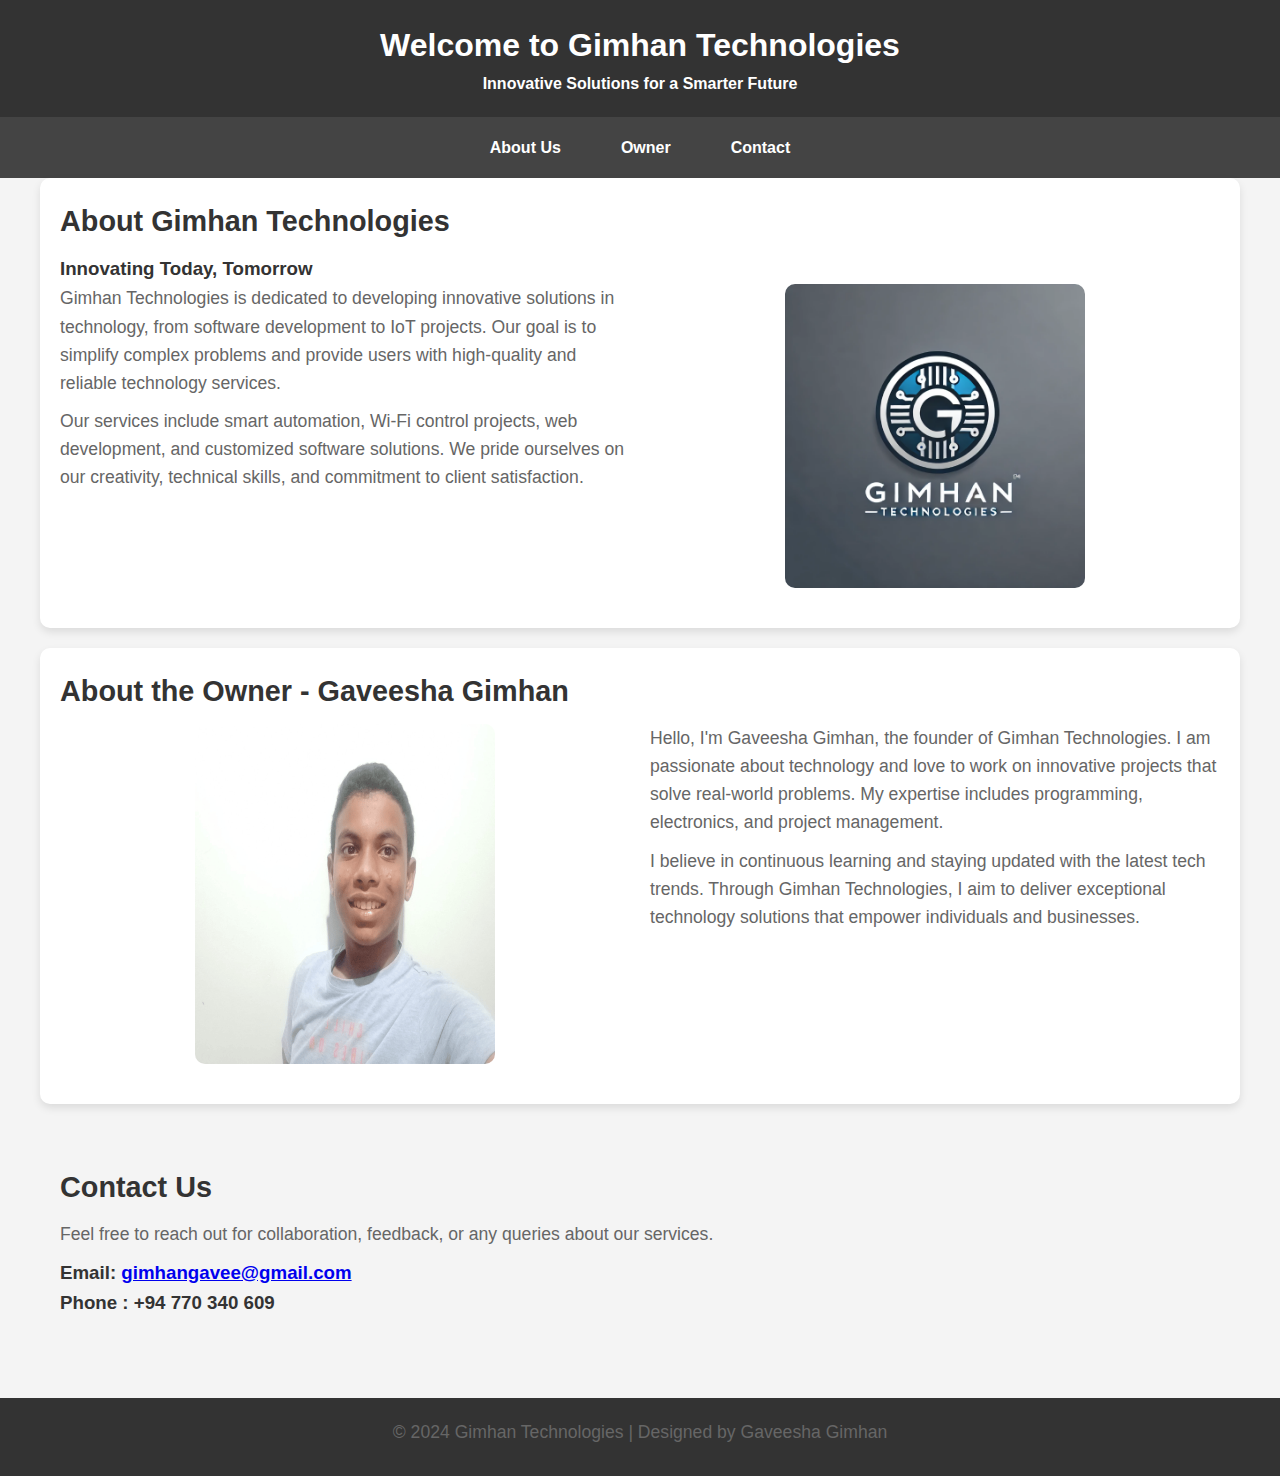
==== index.html @ ebc46618 "Add files via upload" ====
<!DOCTYPE html>
<html lang="en">
<head>
    <meta charset="UTF-8">
    <meta name="viewport" content="width=device-width, initial-scale=1.0">
    <title>Gimhan Technologies</title>
    <style>
        /* Basic Reset */
        * {
            margin: 0;
            padding: 0;
            box-sizing: border-box;
        }

        /* Body and General Styling */
        body {
            font-family: Arial, sans-serif;
            color: #333;
            background-color: #f4f4f4;
            line-height: 1.6;
        }

        /* Header Styling */
        header {
            background-color: #333;
            color: #fff;
            padding: 20px;
            text-align: center;
        }

        header h1 {
            font-size: 2em;
        }

        /* Navigation Styling */
        nav {
            display: flex;
            justify-content: center;
            background-color: #444;
            padding: 8px 0;
        }

        nav a {
            color: #fff;
            text-decoration: none;
            padding: 10px 20px;
            margin: 0 10px;
            font-weight: bold;
            transition: color 0.3s ease;
        }

        nav a:hover {
            color: #00bcd4;
        }

        /* Section Styling */
        section {
            padding: 40px 20px;
            max-width: 1200px;
            margin: auto;
        }

        .about, .owner {
            background-color: #fff;
            padding: 20px;
            border-radius: 10px;
            box-shadow: 0 4px 8px rgba(0, 0, 0, 0.1);
            margin-bottom: 20px;
        }

        h2 {
            color: #333;
            font-size: 1.8em;
            margin-bottom: 10px;
        }

        p {
            font-size: 1.1em;
            color: #666;
            margin-bottom: 10px;
        }

        /* Image Styling */
        .about img, .owner img {
            width: 100%;
            max-width: 300px;
            border-radius: 10px;
            margin: 0 auto 20px;
            display: block;
        }

        /* Responsive Grid */
        .container {
            display: flex;
            flex-wrap: wrap;
            gap: 20px;
        }

        .container > div {
            flex: 1 1 45%;
        }

        /* Footer Styling */
        footer {
            text-align: center;
            padding: 20px;
            background-color: #333;
            color: #fff;
            margin-top: 40px;
        }

        /* Responsive Design */
        @media (max-width: 768px) {
            .container > div {
                flex: 1 1 100%;
            }

            header h1 {
                font-size: 1.5em;
            }
        }
    </style>
</head>
<body>

<!-- Header -->
<header>
    <h1>Welcome to Gimhan Technologies</h1>
    <h4>Innovative Solutions for a Smarter Future</h4>
</header>

<!-- Navigation -->
<nav>
    <a href="#about">About Us</a>
    <a href="#owner">Owner</a>
    <a href="#contact">Contact</a>
</nav>

<!-- About Section -->
<section id="about" class="about">
    <h2>About Gimhan Technologies</h2>
    <h3>Innovating Today, Tomorrow</h3>
    <div class="container">
        <div>
            <p>Gimhan Technologies is dedicated to developing innovative solutions in technology, from software development to IoT projects. Our goal is to simplify complex problems and provide users with high-quality and reliable technology services.</p>
            <p>Our services include smart automation, Wi-Fi control projects, web development, and customized software solutions. We pride ourselves on our creativity, technical skills, and commitment to client satisfaction.</p>
        </div>
        <div>
            <img src="gimhan_technologies_logo.png" alt="Gimhan Technologies">
        </div>
    </div>
</section>

<!-- Owner Section -->
<section id="owner" class="owner">
    <h2>About the Owner - Gaveesha Gimhan</h2>
    <div class="container">
        <div>
            <img src="me_latest.png" alt="Gaveesha Gimhan">
        </div>
        <div>
            <p>Hello, I'm Gaveesha Gimhan, the founder of Gimhan Technologies. I am passionate about technology and love to work on innovative projects that solve real-world problems. My expertise includes programming, electronics, and project management.</p>
            <p>I believe in continuous learning and staying updated with the latest tech trends. Through Gimhan Technologies, I aim to deliver exceptional technology solutions that empower individuals and businesses.</p>
        </div>
    </div>
</section>

<!-- Contact Section -->
<section id="contact">
    <h2>Contact Us</h2>
    <p>Feel free to reach out for collaboration, feedback, or any queries about our services.</p>
    <h3>Email: <a href="mailto:gimhangavee@gmail.com">gimhangavee@gmail.com</a></h3>
    <h3>Phone : +94 770 340 609</h3>
</section>

<!-- Footer -->
<footer>
    <p>&copy; 2024 Gimhan Technologies | Designed by Gaveesha Gimhan</p>
</footer>

<script>
    // Optional JavaScript for Smooth Scroll
    document.querySelectorAll('nav a').forEach(anchor => {
        anchor.addEventListener('click', function (e) {
            e.preventDefault();
            document.querySelector(this.getAttribute('href')).scrollIntoView({
                behavior: 'smooth'
            });
        });
    });
</script>

</body>
</html>
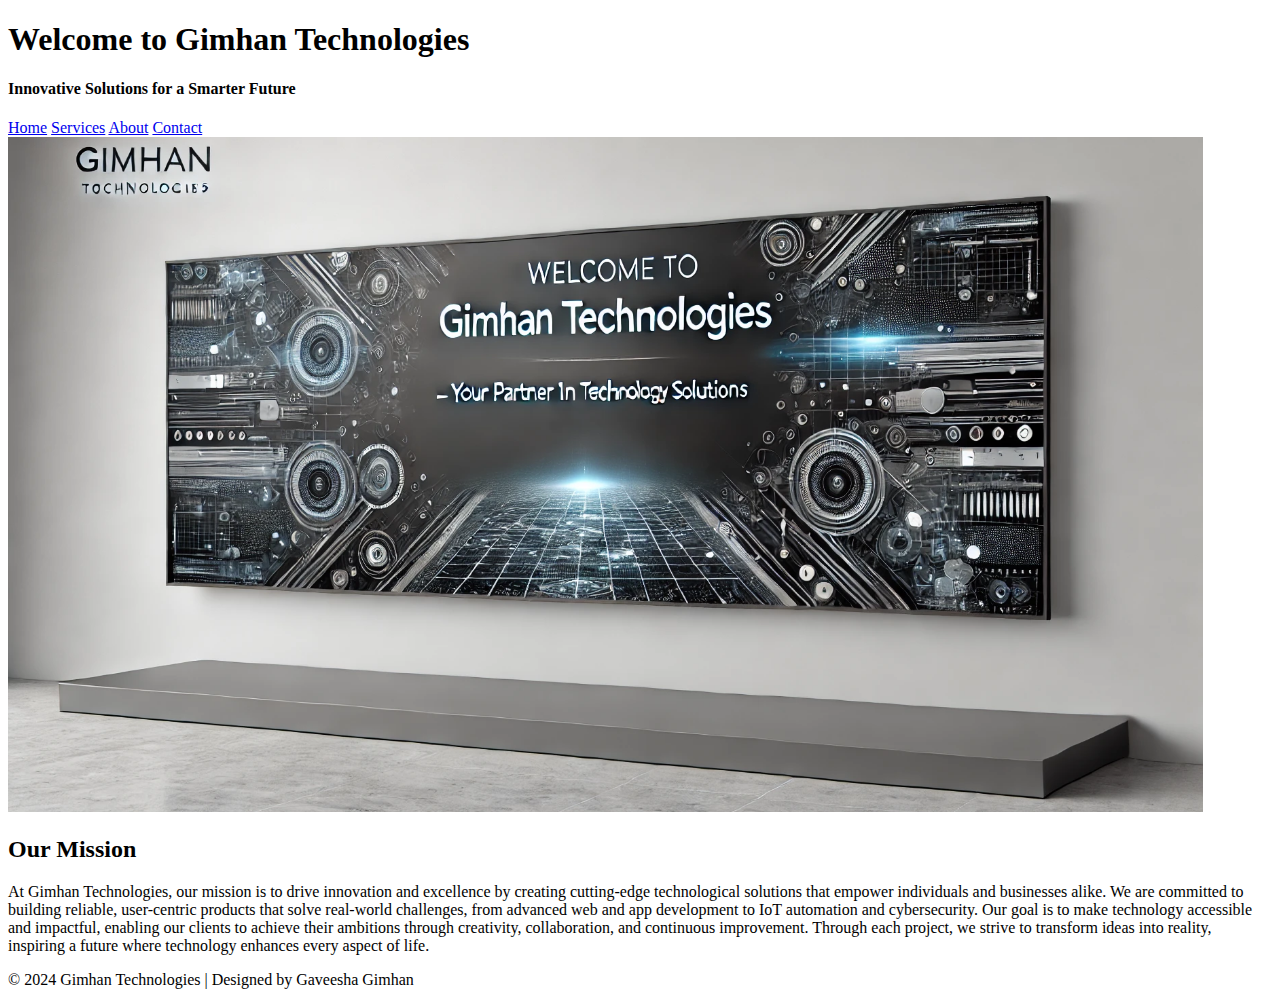
==== commit 14c3937e: "index.html" ====
--- a/index.html
+++ b/index.html
@@ -3,123 +3,8 @@
 <head>
     <meta charset="UTF-8">
     <meta name="viewport" content="width=device-width, initial-scale=1.0">
-    <title>Gimhan Technologies</title>
-    <style>
-        /* Basic Reset */
-        * {
-            margin: 0;
-            padding: 0;
-            box-sizing: border-box;
-        }
-
-        /* Body and General Styling */
-        body {
-            font-family: Arial, sans-serif;
-            color: #333;
-            background-color: #f4f4f4;
-            line-height: 1.6;
-        }
-
-        /* Header Styling */
-        header {
-            background-color: #333;
-            color: #fff;
-            padding: 20px;
-            text-align: center;
-        }
-
-        header h1 {
-            font-size: 2em;
-        }
-
-        /* Navigation Styling */
-        nav {
-            display: flex;
-            justify-content: center;
-            background-color: #444;
-            padding: 8px 0;
-        }
-
-        nav a {
-            color: #fff;
-            text-decoration: none;
-            padding: 10px 20px;
-            margin: 0 10px;
-            font-weight: bold;
-            transition: color 0.3s ease;
-        }
-
-        nav a:hover {
-            color: #00bcd4;
-        }
-
-        /* Section Styling */
-        section {
-            padding: 40px 20px;
-            max-width: 1200px;
-            margin: auto;
-        }
-
-        .about, .owner {
-            background-color: #fff;
-            padding: 20px;
-            border-radius: 10px;
-            box-shadow: 0 4px 8px rgba(0, 0, 0, 0.1);
-            margin-bottom: 20px;
-        }
-
-        h2 {
-            color: #333;
-            font-size: 1.8em;
-            margin-bottom: 10px;
-        }
-
-        p {
-            font-size: 1.1em;
-            color: #666;
-            margin-bottom: 10px;
-        }
-
-        /* Image Styling */
-        .about img, .owner img {
-            width: 100%;
-            max-width: 300px;
-            border-radius: 10px;
-            margin: 0 auto 20px;
-            display: block;
-        }
-
-        /* Responsive Grid */
-        .container {
-            display: flex;
-            flex-wrap: wrap;
-            gap: 20px;
-        }
-
-        .container > div {
-            flex: 1 1 45%;
-        }
-
-        /* Footer Styling */
-        footer {
-            text-align: center;
-            padding: 20px;
-            background-color: #333;
-            color: #fff;
-            margin-top: 40px;
-        }
-
-        /* Responsive Design */
-        @media (max-width: 768px) {
-            .container > div {
-                flex: 1 1 100%;
-            }
-
-            header h1 {
-                font-size: 1.5em;
-            }
-        }
-    </style>
+    <title>Gimhan Technologies - Home</title>
+    <link rel="stylesheet" href="style.css">
 </head>
 <body>
 
@@ -131,46 +16,19 @@
 
 <!-- Navigation -->
 <nav>
-    <a href="#about">About Us</a>
-    <a href="#owner">Owner</a>
-    <a href="#contact">Contact</a>
+    <a href="index.html">Home</a>
+    <a href="services.html">Services</a>
+    <a href="about.html">About</a>
+    <a href="contact.html">Contact</a>
 </nav>
 
-<!-- About Section -->
-<section id="about" class="about">
-    <h2>About Gimhan Technologies</h2>
-    <h3>Innovating Today, Tomorrow</h3>
-    <div class="container">
-        <div>
-            <p>Gimhan Technologies is dedicated to developing innovative solutions in technology, from software development to IoT projects. Our goal is to simplify complex problems and provide users with high-quality and reliable technology services.</p>
-            <p>Our services include smart automation, Wi-Fi control projects, web development, and customized software solutions. We pride ourselves on our creativity, technical skills, and commitment to client satisfaction.</p>
-        </div>
-        <div>
-            <img src="gimhan_technologies_logo.png" alt="Gimhan Technologies">
-        </div>
-    </div>
-</section>
 
-<!-- Owner Section -->
-<section id="owner" class="owner">
-    <h2>About the Owner - Gaveesha Gimhan</h2>
-    <div class="container">
-        <div>
-            <img src="me_latest.png" alt="Gaveesha Gimhan">
-        </div>
-        <div>
-            <p>Hello, I'm Gaveesha Gimhan, the founder of Gimhan Technologies. I am passionate about technology and love to work on innovative projects that solve real-world problems. My expertise includes programming, electronics, and project management.</p>
-            <p>I believe in continuous learning and staying updated with the latest tech trends. Through Gimhan Technologies, I aim to deliver exceptional technology solutions that empower individuals and businesses.</p>
-        </div>
-    </div>
-</section>
 
-<!-- Contact Section -->
-<section id="contact">
-    <h2>Contact Us</h2>
-    <p>Feel free to reach out for collaboration, feedback, or any queries about our services.</p>
-    <h3>Email: <a href="mailto:gimhangavee@gmail.com">gimhangavee@gmail.com</a></h3>
-    <h3>Phone : +94 770 340 609</h3>
+<!-- Home Section -->
+<section>
+    <img src="gimhan_technologies_banner.png" alt="GT banner">
+    <h2>Our Mission</h2>
+    <p>At Gimhan Technologies, our mission is to drive innovation and excellence by creating cutting-edge technological solutions that empower individuals and businesses alike. We are committed to building reliable, user-centric products that solve real-world challenges, from advanced web and app development to IoT automation and cybersecurity. Our goal is to make technology accessible and impactful, enabling our clients to achieve their ambitions through creativity, collaboration, and continuous improvement. Through each project, we strive to transform ideas into reality, inspiring a future where technology enhances every aspect of life.</p>
 </section>
 
 <!-- Footer -->
@@ -178,17 +36,5 @@
     <p>&copy; 2024 Gimhan Technologies | Designed by Gaveesha Gimhan</p>
 </footer>
 
-<script>
-    // Optional JavaScript for Smooth Scroll
-    document.querySelectorAll('nav a').forEach(anchor => {
-        anchor.addEventListener('click', function (e) {
-            e.preventDefault();
-            document.querySelector(this.getAttribute('href')).scrollIntoView({
-                behavior: 'smooth'
-            });
-        });
-    });
-</script>
-
 </body>
 </html>
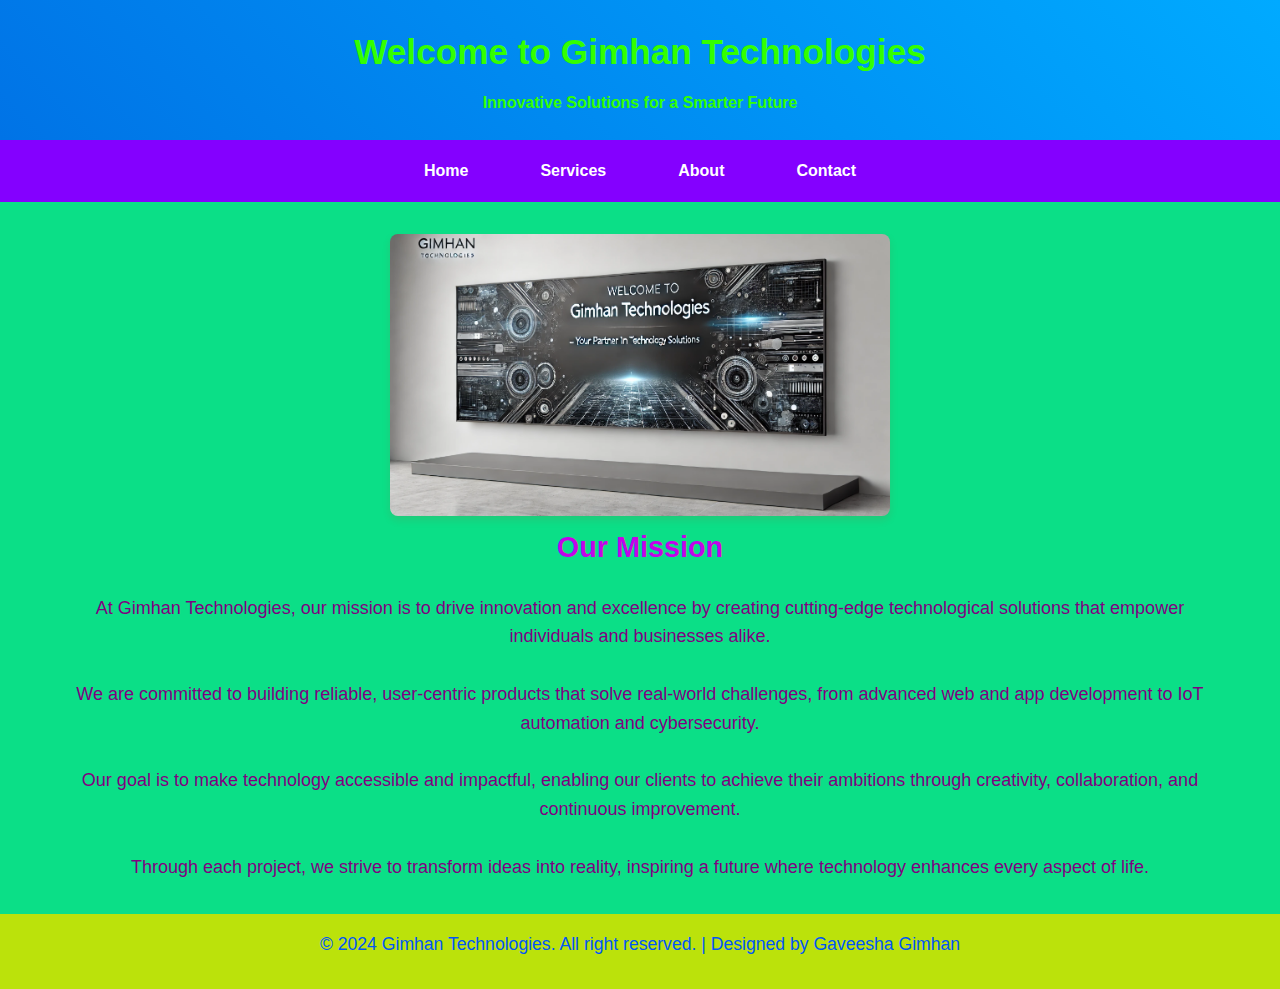
==== commit 8d222032: "index.html" ====
--- a/index.html
+++ b/index.html
@@ -28,12 +28,15 @@
 <section>
     <img src="gimhan_technologies_banner.png" alt="GT banner">
     <h2>Our Mission</h2>
-    <p>At Gimhan Technologies, our mission is to drive innovation and excellence by creating cutting-edge technological solutions that empower individuals and businesses alike. We are committed to building reliable, user-centric products that solve real-world challenges, from advanced web and app development to IoT automation and cybersecurity. Our goal is to make technology accessible and impactful, enabling our clients to achieve their ambitions through creativity, collaboration, and continuous improvement. Through each project, we strive to transform ideas into reality, inspiring a future where technology enhances every aspect of life.</p>
+    <font size="4" color="purple">At Gimhan Technologies, our mission is to drive innovation and excellence by creating cutting-edge technological solutions that empower individuals and businesses alike. <br><br>
+        We are committed to building reliable, user-centric products that solve real-world challenges, from advanced web and app development to IoT automation and cybersecurity. <br><br>
+        Our goal is to make technology accessible and impactful, enabling our clients to achieve their ambitions through creativity, collaboration, and continuous improvement. <br><br>
+        Through each project, we strive to transform ideas into reality, inspiring a future where technology enhances every aspect of life.</font>
 </section>
 
 <!-- Footer -->
 <footer>
-    <p>&copy; 2024 Gimhan Technologies | Designed by Gaveesha Gimhan</p>
+    <p>&copy; 2024 Gimhan Technologies. All right reserved. | Designed by Gaveesha Gimhan</p>
 </footer>
 
 </body>
--- a/style.css
+++ b/style.css
@@ -0,0 +1,278 @@
+/* style.css */
+/* Reset */
+* {
+    margin: 0;
+    padding: 0;
+    box-sizing: border-box;
+}
+
+/* General Styling */
+body {
+    font-family: 'Arial', sans-serif;
+    background-color: #f4f4f4;
+    color: #333;
+    line-height: 1.6;
+}
+
+/* Header */
+header {
+    background: linear-gradient(45deg, #0073e6, #00aaff);
+    color: rgb(208, 255, 0);
+    padding: 20px;
+    text-align: center;
+    background-size: cover;
+}
+
+header h1 {
+    font-size: 2.5em;
+    margin-bottom: 10px;
+}
+
+/* Navigation Bar */
+nav {
+    display: flex;
+    justify-content: center;
+    background: #0f63b8;
+    padding: 10px;
+}
+
+nav a {
+    color: #e90c0c;
+    text-decoration: none;
+    padding: 10px 20px;
+    margin: 0 10px;
+    font-weight: bold;
+    transition: background 0.3s;
+    border-radius: 4px;
+}
+
+nav a:hover {
+    background: #00ff4c;
+}
+
+/* Hero Section */
+.hero {
+    display: flex;
+    align-items: center;
+    justify-content: center;
+    background: url('hero-image.jpg') no-repeat center center/cover;
+    height: 60vh;
+    color: rgb(218, 6, 6);
+    text-align: center;
+}
+
+.hero h2 {
+    font-size: 2.2em;
+    margin-bottom: 10px;
+    text-shadow: 2px 2px 4px rgba(0,0,0,0.5);
+}
+
+/* Section */
+section {
+    padding: 50px 20px;
+    max-width: 1200px;
+    margin: auto;
+}
+
+.container {
+    display: flex;
+    flex-wrap: wrap;
+    gap: 20px;
+}
+
+.container > div {
+    flex: 1 1 45%;
+    background: rgb(226, 230, 7);
+    padding: 20px;
+    border-radius: 8px;
+    box-shadow: 0 4px 10px rgb(0, 238, 255);
+}
+
+
+
+p {
+    font-size: 1.1em;
+    color: #0056f7;
+    margin-bottom: 15px;
+}
+
+/* Image Styling */
+img {
+    max-width: 100%;
+    border-radius: 8px;
+    box-shadow: 0 4px 8px rgba(238, 4, 4, 0.1);
+}
+
+
+/* Responsive Design */
+@media (max-width: 768px) {
+    .container > div {
+        flex: 1 1 100%;
+    }
+}
+/* Reset */
+* {
+    margin: 0;
+    padding: 0;
+    box-sizing: border-box;
+}
+
+
+/* Services Grid */
+.container {
+    display: grid;
+    grid-template-columns: repeat(auto-fit, minmax(250px, 1fr));
+    gap: 1.5rem;
+    max-width: 1200px;
+    margin: 0 auto;
+}
+
+
+.service:hover {
+    transform: scale(1.3);
+}
+
+.service img {
+    width: 300px;
+    height: auto;
+    margin-bottom: 1rem;
+}
+
+.service h3 {
+    color: #004d99;
+    margin-bottom: 0.5rem;
+}
+
+.service p {
+    color: #ff5100;
+    font-size: 0.9rem;
+    line-height: 1.4;
+}
+
+
+/* Reset */
+* {
+    margin: 0;
+    padding: 0;
+    box-sizing: border-box;
+}
+
+/* Body Styling */
+body {
+    font-family: Arial, sans-serif;
+    line-height: 1.6;
+    display: flex;
+    flex-direction: column;
+    min-height: 100vh;
+    background-color: #0bdf87;
+}
+
+/* Header Styling */
+header {
+    background-color: #994500;
+    color: rgb(51, 255, 0);
+    text-align: center;
+    padding: 1.5rem 0;
+}
+
+header h1 {
+    font-size: 2.2rem;
+}
+
+/* Navigation Bar */
+nav {
+    display: flex;
+    justify-content: center;
+    background-color: #8400ff;
+    padding: 0.5rem;
+}
+
+nav a {
+    color: rgb(255, 255, 255);
+    text-decoration: none;
+    margin: 0 1rem;
+    font-weight: bold;
+}
+
+
+
+/* Section Styling */
+section {
+    text-align: center;
+    padding: 2rem 1rem;
+}
+
+section h2 {
+    font-size: 1.8rem;
+    color: #c303e9;
+    margin-bottom: 1.5rem;
+}
+
+section h3 {
+    color: #8811f7;
+    font-size: 1.2rem;
+    margin-bottom: 1rem;
+}
+
+section img {
+    flex: 1;
+    min-width: 200px;
+    max-width: 500px;
+    text-align: center;
+}
+
+section img:hover {
+    transform: scale(1.5);
+}
+
+/* Container Styling */
+.container {
+    display: flex;
+    flex-wrap: wrap;
+    gap: 2rem;
+    align-items: center;
+    justify-content: center;
+    max-width: 1200px;
+    margin: 0 auto;
+}
+
+/* Text Content */
+.text-content {
+    flex: 1;
+    min-width: 250px;
+    max-width: 600px;
+    text-align: left;
+    color: #bd0606;
+    line-height: 1.6;
+}
+
+/* Image Content */
+.image-content {
+    flex: 1;
+    min-width: 150px;
+    max-width: 300px;
+    text-align: center;
+}
+
+.image-content img {
+    width: 100%;
+    border-radius: 10px;
+    transition: transform 0.3s ease, box-shadow 0.3s ease;
+}
+.image-content:hover {
+    transform: scale(1.5);
+}
+
+.hover-effect:hover {
+    transform: scale(1.05);
+    box-shadow: 0 8px 16px rgba(224, 5, 5, 0.2);
+}
+
+/* Footer Styling */
+footer {
+    background-color: #bbe20b;
+    color: rgb(69, 172, 28);
+    text-align: center;
+    padding: 1rem 0;
+    margin-top: auto;
+}
